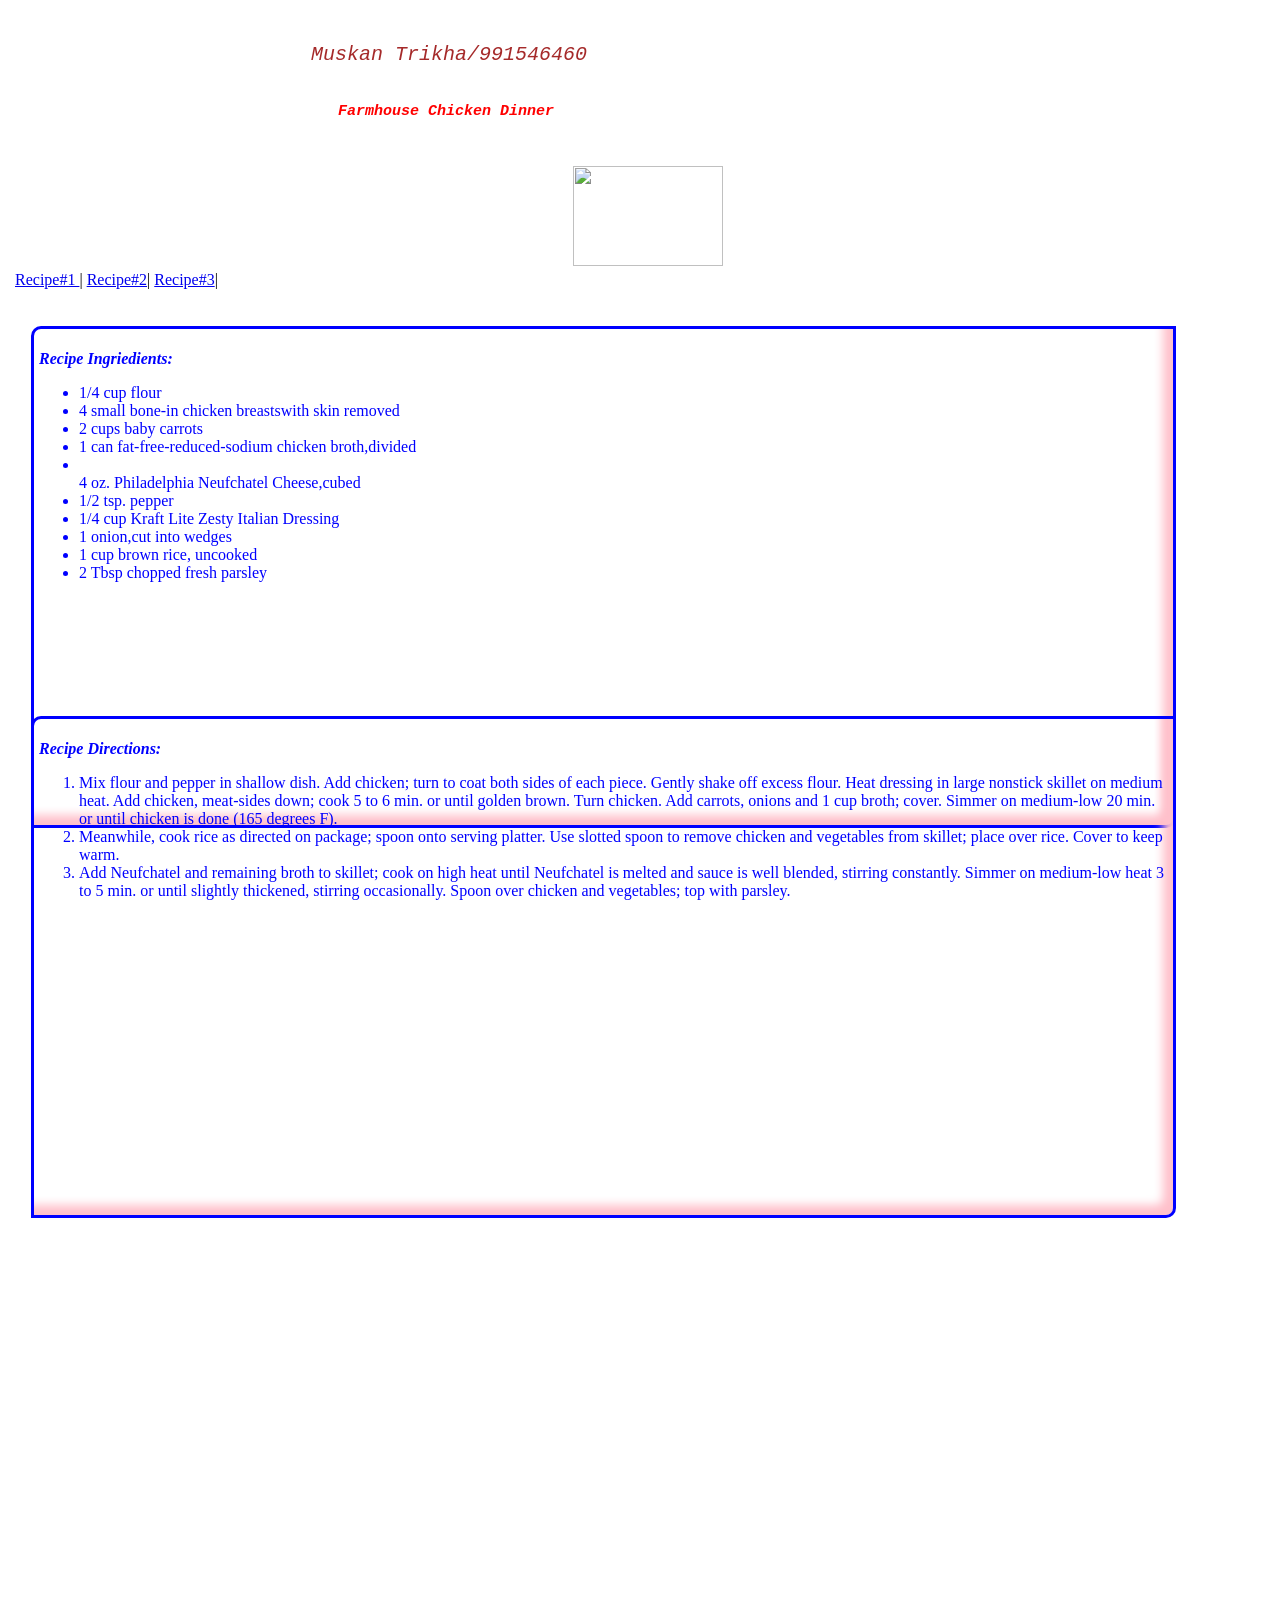
==== index.html @ cd95107f "Rename Recipes.html to index.html" ====
<!Doctype html>
<html>
<head>
<title> Muskan Trikha</title>
<link rel="stylesheet" type="text/css" href="Recipes.css"/>
<link rel="stylesheet" type="text/css" href="Recipes1.css"/>
<link rel="stylesheet" type="text/css" href="Recipes2.css"/>
</head>
<body>
<!-----Muskan Trikha----->
<div id="div1">
<div id="div2"><p><pre>                        Muskan Trikha/991546460     </pre></p>
</div>
<div id="div3">
<header>
<pre><b><i>                                   Farmhouse Chicken Dinner                         </i></b></pre>
</header>
</div>
<div id="div4">



<a class="li" href="https://www.kraftrecipes.com/recipe/094487/farmhouse-chicken-dinner?pf=true">Recipe#1 </a>





<a  class="li"href="https://www.thespruceeats.com/rich-creamy-watermelon-smoothie-recipe-2097116">Recipe#2</a>





<a class="li" href="https://www.sanjeevkapoor.com/Recipe/Vegetable-Biryani-KhaanaKhazana.html">Recipe#3</a>



</div>
<div id="div5">
<p>
<b><i> Recipe Ingriedients: </b></i>
 <ul>
 <li>1/4 cup flour</li>
 <li>4 small bone-in chicken breastswith skin removed</li>
 <li>2 cups baby carrots</li>
 <li>1 can fat-free-reduced-sodium chicken broth,divided <li>
 </li>4 oz. Philadelphia Neufchatel Cheese,cubed</li>
 <li>1/2 tsp. pepper</li>
 <li>1/4 cup Kraft Lite Zesty Italian Dressing </li> 
 <li> 1 onion,cut into wedges</li>
 <li>1 cup brown rice, uncooked</li> 
 <li>2 Tbsp chopped fresh parsley</li>
 </ul>
 </p>
 </div>
 <div id="div6">
 <p>
<b><i> Recipe Directions: </i></b>
 <ol>
<li>
    Mix flour and pepper in shallow dish. Add chicken; turn to coat both sides of each piece. Gently shake off excess flour. Heat dressing in large nonstick skillet on medium heat. Add chicken, meat-sides down; cook 5 to 6 min. or until golden brown. Turn chicken. Add carrots, onions and 1 cup broth; cover. Simmer on medium-low 20 min. or until chicken is done (165 degrees F).
</li>
<li>
 Meanwhile, cook rice as directed on package; spoon onto serving platter. Use slotted spoon to remove chicken and vegetables from skillet; place over rice. Cover to keep warm.
</li>
<li>   
   Add Neufchatel and remaining broth to skillet; cook on high heat until Neufchatel is melted and sauce is well blended, stirring constantly. Simmer on medium-low heat 3 to 5 min. or until slightly thickened, stirring occasionally. Spoon over chicken and vegetables; top with parsley.
</li>
</ol>
</p>
</div>
<div id="div7">
<img src="C:\Users\muskan trikha\Documents\Farmhouse Chicken Dinner.jpg" height="200px" width="800px"/>
</div>
</div><div id="div8">
<p>


<a href="https://www.kraftrecipes.com/recipe/094487/farmhouse-chicken-dinner?pf=true">Recipe#1 </a>|





<a href="https://www.thespruceeats.com/rich-creamy-watermelon-smoothie-recipe-2097116">Recipe#2</a>|





<a href="https://www.sanjeevkapoor.com/Recipe/Vegetable-Biryani-KhaanaKhazana.html">Recipe#3</a>|


</p>
</div>
<div id="div9">
<img src="C:\Users\muskan trikha\Documents\Farmhouse Chicken Dinner.jpg" height="100px" width="150px"/>
</div>
<div id="div10">
<details>
<summary>Recipe Ingriedients:<br>(click to expand)</summary>
<p>
<ul>
 <li>1/4 cup flour</li>
 <li>4 small bone-in chicken breastswith skin removed</li>
 <li>2 cups baby carrots</li>
 <li>1 can fat-free-reduced-sodium chicken broth,divided <li>
 </li>4 oz. Philadelphia Neufchatel Cheese,cubed</li>
 <li>1/2 tsp. pepper</li>
 <li>1/4 cup Kraft Lite Zesty Italian Dressing </li> 
 <li> 1 onion,cut into wedges</li>
 <li>1 cup brown rice, uncooked</li> 
 <li>2 Tbsp chopped fresh parsley</li>
 </ul>
 </p>
 </details>
</div>

<div id="div11">
<details>
<summary>Recipe Directions<br>(click to expand)</summary>
<p>
<ol>
<li>
    Mix flour and pepper in shallow dish. Add chicken; turn to coat both sides of each piece. Gently shake off excess flour. Heat dressing in large nonstick skillet on medium heat. Add chicken, meat-sides down; cook 5 to 6 min. or until golden brown. Turn chicken. Add carrots, onions and 1 cup broth; cover. Simmer on medium-low 20 min. or until chicken is done (165 degrees F).
</li>
<li>
 Meanwhile, cook rice as directed on package; spoon onto serving platter. Use slotted spoon to remove chicken and vegetables from skillet; place over rice. Cover to keep warm.
</li>
<li>   
   Add Neufchatel and remaining broth to skillet; cook on high heat until Neufchatel is melted and sauce is well blended, stirring constantly. Simmer on medium-low heat 3 to 5 min. or until slightly thickened, stirring occasionally. Spoon over chicken and vegetables; top with parsley.
</li>
</ol>
</p>
</details>

</div>

</body>
</html>
---- Recipes.css ----
#div1{border:solid 3px blue;border-radius:10px 10px 10px 10px;height:180%;position:absolute;width:98%;}
#div2{color:brown;font-style:italic;font-family:cursive;font-size:40px;}
#div3{color:red; width:15%;font-family:cursive;font-size:30px;}
#div4{box-shadow:inset -10px -10px 10px  pink;color:blue;border:1px solid black;display:inline-block;width:20%;border-radius:10px 10px 10px 10px;margin:8px;padding:5px;position:absolute;top:200px;left:40px;height:25% }
#div5{box-shadow:inset -10px -10px 10px pink;color:blue;border:3px solid blue;display:inline-block;width:30%;border-radius:10px 0px 10px 0px;margin:8px;padding:5px;
position:absolute;top:200px;left:540px;height:52%;}
#div6{box-shadow:inset -10px -10px 10px pink;color:blue;border:3px solid blue;display:inline-block;width:15%;border-radius:10px 0px 10px 0px;margin:8px;padding:5px;
position:absolute;top:200px;left:1200px;}
#div7{position:absolute;left:30%;margin:8px;padding:5px;top:1000px;left:600px;}
#div8{visibility:hidden;}
#div9{visibility:hidden;}
#div10{visibility:hidden;}
#div11{visibility:hidden;}
.li { display:block;}
---- Recipes1.css ----
@media(max-width:1500px){
#div1{border:none;}	
#div2{color:brown;font-style:italic;font-family:cursive;font-size:20px;position:absolute;top:15px;left:15px;}
#div2{position:absolute;top:15px;left:15px;}
#div3{color:red; width:15%;font-family:cursive;font-size:15px;position:absolute;top:80px;left:15px;}
#div3{position:absolute;top:80px;left:15px;}
#div4{visibility:hidden;}
#div5{box-shadow:inset -10px -10px 10px pink;color:blue;border:3px solid blue;width:90%;border-radius:10px 0px 10px 0px;margin:8px;padding:5px;
position:absolute;top:310px;left:15px;height:30%;}
#div6{box-shadow:inset -10px -10px 10px pink;color:blue;border:3px solid blue;width:90%;border-radius:10px 0px 10px 0px;margin:8px;padding:5px;
position:absolute;top:700px;left:15px;height:30%}
#div7{visibility:hidden;}
#div8{visibility:visible;color:black;border:none;position:absolute;left:15px;top:255px;}
#div9{visibility:visible;position:absolute;margin:8px;padding:5px;top:153px;left:560px;}
#div10{visibility:hidden;}
#div11{visibility:hidden;}
}
---- Recipes2.css ----
@media(max-width:1000px){
#div1{border:none;}	
#div2{color:brown;font-style:italic;font-family:cursive;font-size:15px;position:absolute;top:15px;left:15px;}
#div3{color:red; width:15%;font-family:cursive;font-size:10px;position:absolute;top:80px;left:20px;}
#div4{box-shadow:none;color:black;border:1px solid black;width:20%;border-radius:0px 10px 0px 0px;margin:8px;padding:5px;position:absolute;top:200px;left:15px;height:5%;visibility:visible; }
#div5{box-shadow:inset -10px -10px 10px pink;color:blue;border:3px solid blue;width:40%;border-radius:10px 0px 10px 0px;margin:8px;padding:5px;
position:absolute;top:360px;left:15px;height:40%;visibility:hidden;}
#div6{box-shadow:inset -10px -10px 10px pink;color:blue;border:3px solid blue;width:40%;border-radius:10px 0px 10px 0px;margin:8px;padding:5px;
position:absolute;top:750px;left:15px;height:40%;visibility:hidden;}
#div7{visibility:hidden;}
#div8{visibility:hidden;}
#div9{visibility:hidden;}
#div10{color:purple;box-shadow:none;width:30%;border:3px solid blue;border-radius:10px 10px 10px 10px;margin:8px;padding:5px;position:absolute;top:300px;left:12px;height:10%;visibility:visible;}
#div11{color:purple;box-shadow:none;width:30%;border:3px solid blue;border-radius:10px 10px 10px 10px;margin:8px;padding:5px;position:absolute;top:400px;left:12px;height:10%;visibility:visible;}
}
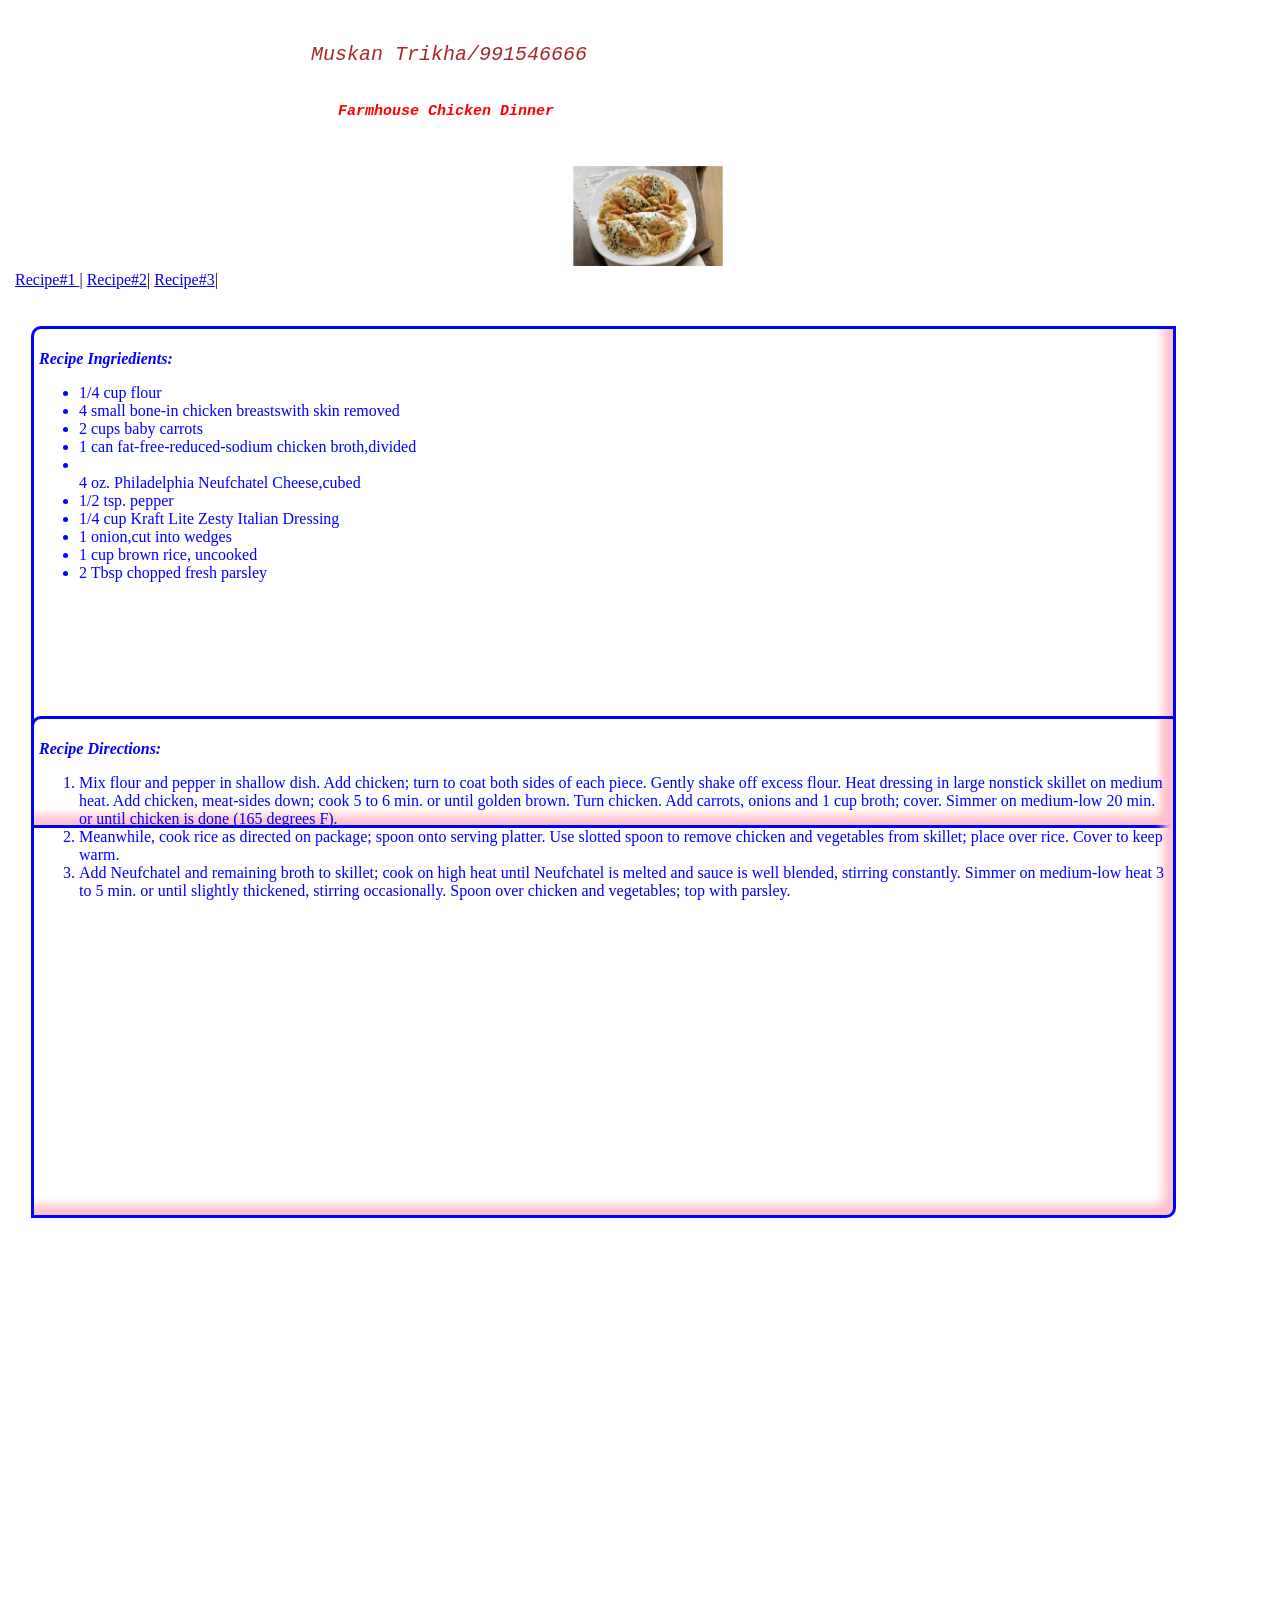
==== commit cf57e1e8: "Update index.html" ====
--- a/index.html
+++ b/index.html
@@ -9,7 +9,7 @@
 <body>
 <!-----Muskan Trikha----->
 <div id="div1">
-<div id="div2"><p><pre>                        Muskan Trikha/991546460     </pre></p>
+<div id="div2"><p><pre>                        Muskan Trikha/991546666     </pre></p>
 </div>
 <div id="div3">
 <header>
@@ -95,7 +95,7 @@
 </p>
 </div>
 <div id="div9">
-<img src="C:\Users\muskan trikha\Documents\Farmhouse Chicken Dinner.jpg" height="100px" width="150px"/>
+<img src="Farmhouse Chicken Dinner.jpg" height="100px" width="150px"/>
 </div>
 <div id="div10">
 <details>
